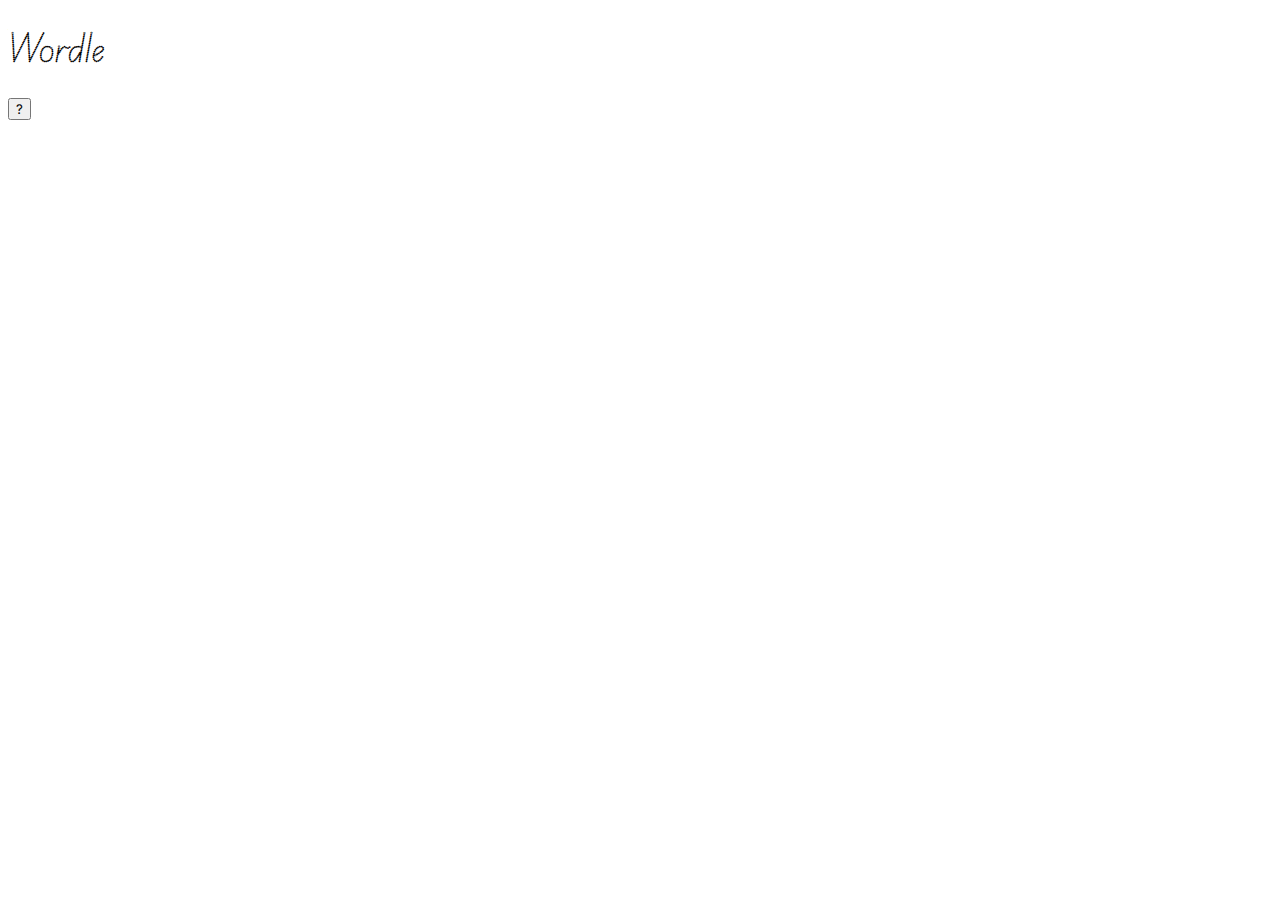
==== index.html @ 213a80b2 "First commit" ====
<!DOCTYPE html>
<html lang="en">

<head>
    <meta charset="UTF-8">
    <meta name="viewport" content="width=device-width, initial-scale=1.0">
    <script src="https://cdn.tailwindcss.com"></script>
    <link rel="preconnect" href="https://fonts.googleapis.com">
    <link rel="preconnect" href="https://fonts.gstatic.com" crossorigin>
    <link href="https://fonts.googleapis.com/css2?family=Inter:ital,opsz,wght@0,14..32,100..900;1,14..32,100..900&display=swap" rel="stylesheet">
    <link href="https://fonts.googleapis.com/css2?family=Edu+AU+VIC+WA+NT+Dots:wght@400..700&family=Inter:ital,opsz,wght@0,14..32,100..900;1,14..32,100..900&display=swap" rel="stylesheet">
    <link rel="stylesheet" href="style.css">
    <title>Wordle</title>
</head>

<body class="bg-black h-screen select-none">
    <div class="my-10 flex gap-5 justify-center text-white items-center">
        <h1 class="text-6xl font-black">Wordle</h1>
        <button class="border size-8 font-bold hover:bg-slate-800 transition-all duration-100 rounded-full">?</button>
    </div>

    <div class="grid grid-cols-5 grid-rows-5 text-white place-items-center w-fit gap-5 mx-auto" id="wordsContainer">
    </div>

    <script src="script.js"></script>
</body>

</html>
---- style.css ----
* {
    font-family: "Inter", sans-serif;
}

h1 {
    font-family: "Edu AU VIC WA NT Dots", cursive;
}

.error-shake {
    animation: error-shake 0.5s ease-in forwards;
}

@keyframes error-shake {
    15% {
        transform: translateX(-10px);
    }

    30% {
        transform: translateX(10px);
    }

    45% {
        transform: translateX(-8px);
    }

    60% {
        transform: translateX(8px);
    }

    75% {
        transform: translateX(-5px);
    }

    90% {
        transform: translateX(5px);
    }
}
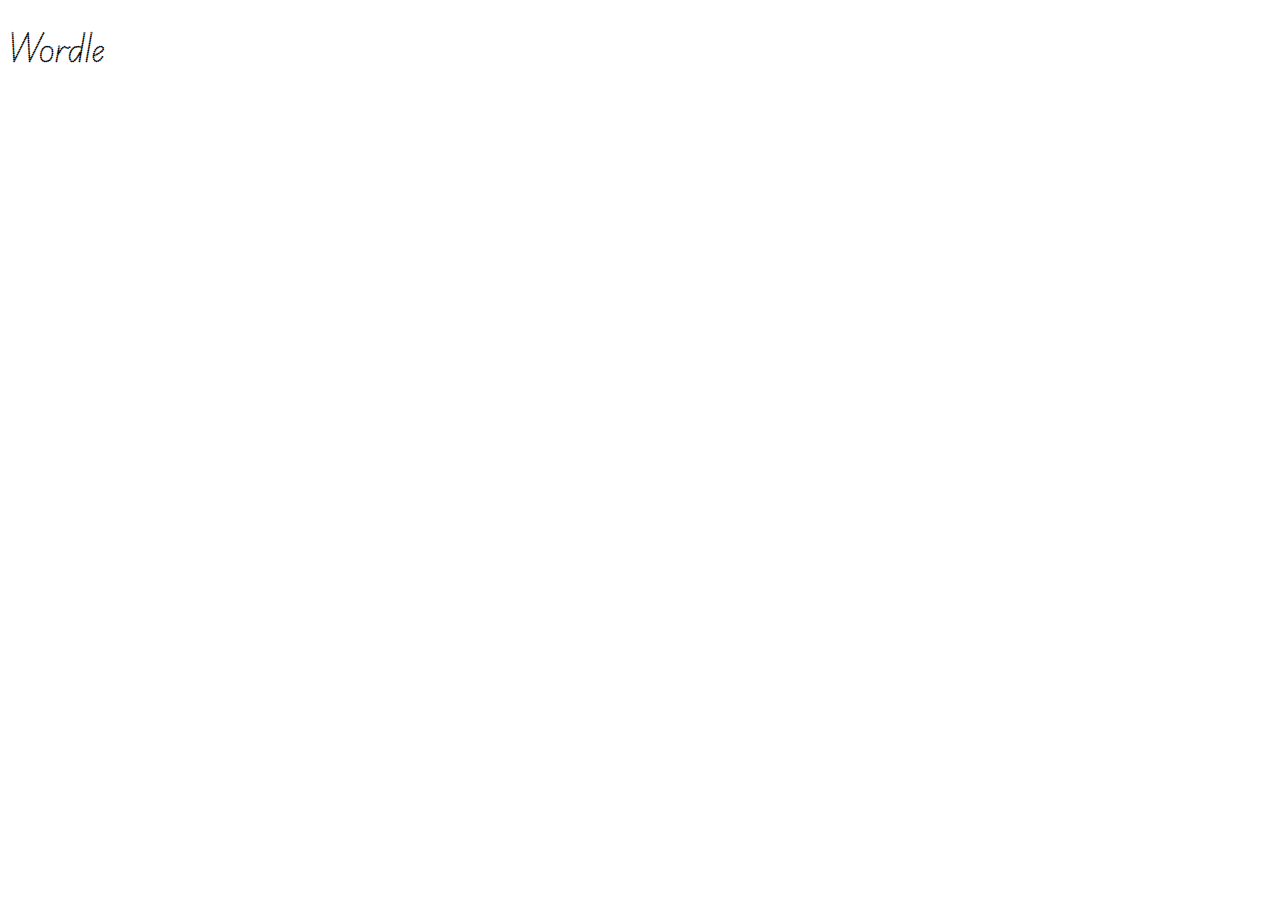
==== commit 431ca8a6: "Added basic wordle functionality" ====
--- a/index.html
+++ b/index.html
@@ -13,10 +13,10 @@
     <title>Wordle</title>
 </head>
 
-<body class="bg-black h-screen select-none">
-    <div class="my-10 flex gap-5 justify-center text-white items-center">
+<body class="bg-black h-screen select-none py-10">
+    <div class="flex gap-5 justify-center text-white items-center mb-10">
         <h1 class="text-6xl font-black">Wordle</h1>
-        <button class="border size-8 font-bold hover:bg-slate-800 transition-all duration-100 rounded-full">?</button>
+        <!-- <button class="border size-8 font-bold hover:bg-slate-800 transition-all duration-100 rounded-full">?</button> -->
     </div>
 
     <div class="grid grid-cols-5 grid-rows-5 text-white place-items-center w-fit gap-5 mx-auto" id="wordsContainer">
--- a/style.css
+++ b/style.css
@@ -1,5 +1,6 @@
 * {
     font-family: "Inter", sans-serif;
+    transition: background-color 200ms;
 }
 
 h1 {
@@ -7,7 +8,17 @@
 }
 
 .error-shake {
-    animation: error-shake 0.5s ease-in forwards;
+    animation: error-shake 500ms ease-in forwards !important;
+}
+
+.jump-zoom {
+    animation: jump-zoom 200ms;
+}
+
+@keyframes jump-zoom {
+    30% {
+        transform: scale(1.1);
+    }
 }
 
 @keyframes error-shake {
@@ -35,3 +46,15 @@
         transform: translateX(5px);
     }
 }
+
+.corret-letter-correct-position {
+    background-color: #00ff0080;
+}
+
+.corret-letter-wrong-position {
+    background-color: #ffff0080;
+}
+
+.wrong-letter-wrong-position {
+    background-color: #80808080;
+}
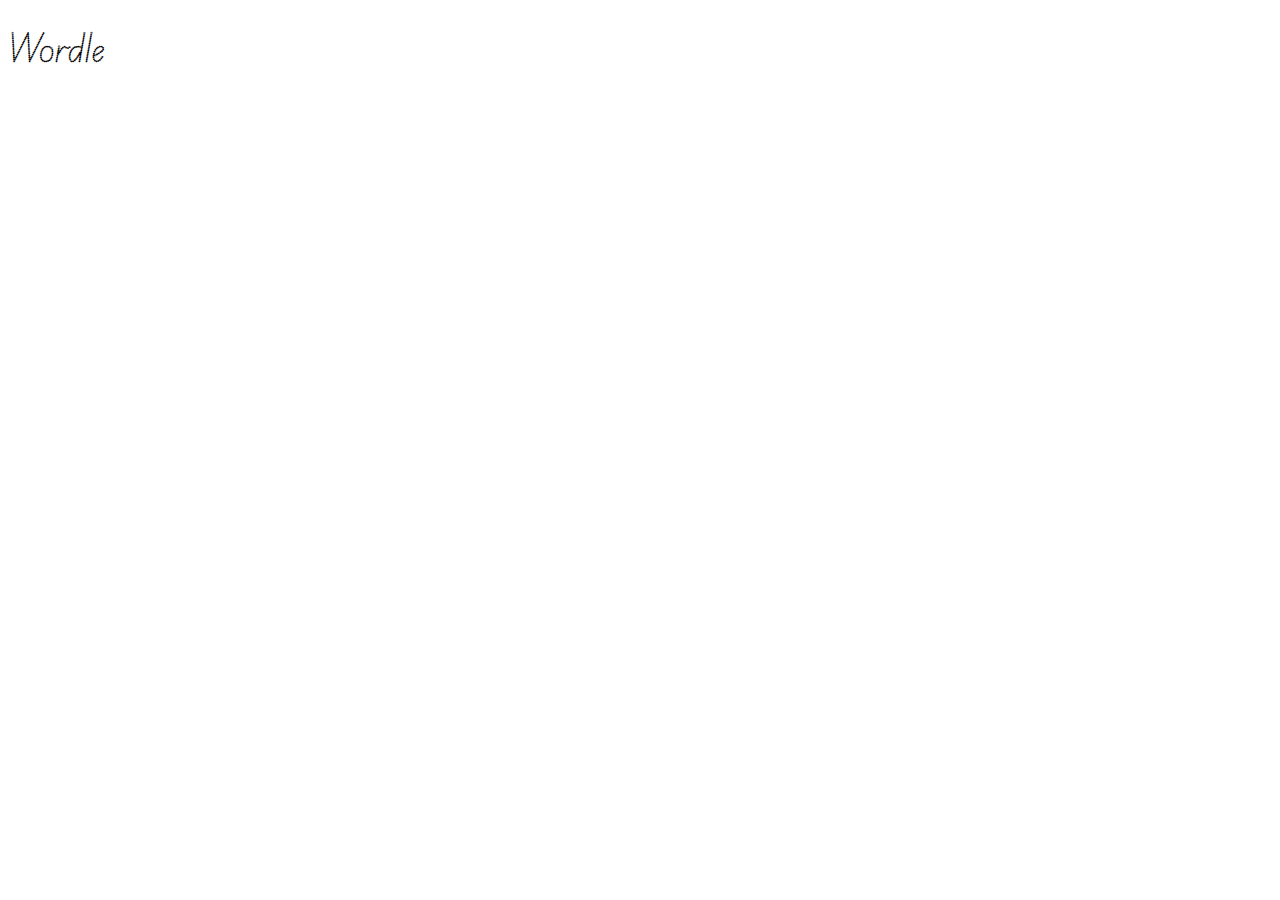
==== commit 103c9a7d: "Added custom word functionality in script.js" ====
--- a/index.html
+++ b/index.html
@@ -1,28 +1,35 @@
 <!DOCTYPE html>
 <html lang="en">
+	<head>
+		<meta charset="UTF-8" />
+		<meta name="viewport" content="width=device-width, initial-scale=1.0" />
+		<script src="https://cdn.tailwindcss.com"></script>
+		<link rel="preconnect" href="https://fonts.googleapis.com" />
+		<link rel="preconnect" href="https://fonts.gstatic.com" crossorigin />
+		<link
+			href="https://fonts.googleapis.com/css2?family=Inter:ital,opsz,wght@0,14..32,100..900;1,14..32,100..900&display=swap"
+			rel="stylesheet"
+		/>
+		<link
+			href="https://fonts.googleapis.com/css2?family=Edu+AU+VIC+WA+NT+Dots:wght@400..700&family=Inter:ital,opsz,wght@0,14..32,100..900;1,14..32,100..900&display=swap"
+			rel="stylesheet"
+		/>
+		<link rel="stylesheet" href="style.css" />
+		<title>Wordle</title>
+	</head>
 
-<head>
-    <meta charset="UTF-8">
-    <meta name="viewport" content="width=device-width, initial-scale=1.0">
-    <script src="https://cdn.tailwindcss.com"></script>
-    <link rel="preconnect" href="https://fonts.googleapis.com">
-    <link rel="preconnect" href="https://fonts.gstatic.com" crossorigin>
-    <link href="https://fonts.googleapis.com/css2?family=Inter:ital,opsz,wght@0,14..32,100..900;1,14..32,100..900&display=swap" rel="stylesheet">
-    <link href="https://fonts.googleapis.com/css2?family=Edu+AU+VIC+WA+NT+Dots:wght@400..700&family=Inter:ital,opsz,wght@0,14..32,100..900;1,14..32,100..900&display=swap" rel="stylesheet">
-    <link rel="stylesheet" href="style.css">
-    <title>Wordle</title>
-</head>
+	<body class="bg-black h-screen select-none py-10">
+		<div class="flex gap-5 justify-center text-white items-center mb-10">
+			<h1 class="text-6xl font-black">Wordle</h1>
+			<!-- <button class="border size-8 font-bold hover:bg-slate-800 transition-all duration-100 rounded-full">?</button> -->
+		</div>
 
-<body class="bg-black h-screen select-none py-10">
-    <div class="flex gap-5 justify-center text-white items-center mb-10">
-        <h1 class="text-6xl font-black">Wordle</h1>
-        <!-- <button class="border size-8 font-bold hover:bg-slate-800 transition-all duration-100 rounded-full">?</button> -->
-    </div>
+		<div
+			class="grid grid-cols-5 grid-rows-5 text-white place-items-center w-fit gap-5 mx-auto"
+			id="wordsContainer"
+		></div>
 
-    <div class="grid grid-cols-5 grid-rows-5 text-white place-items-center w-fit gap-5 mx-auto" id="wordsContainer">
-    </div>
-
-    <script src="script.js"></script>
-</body>
-
-</html>+		<script src="script.js"></script>
+		<!-- <script src="script-api.js"></script> -->
+	</body>
+</html>
